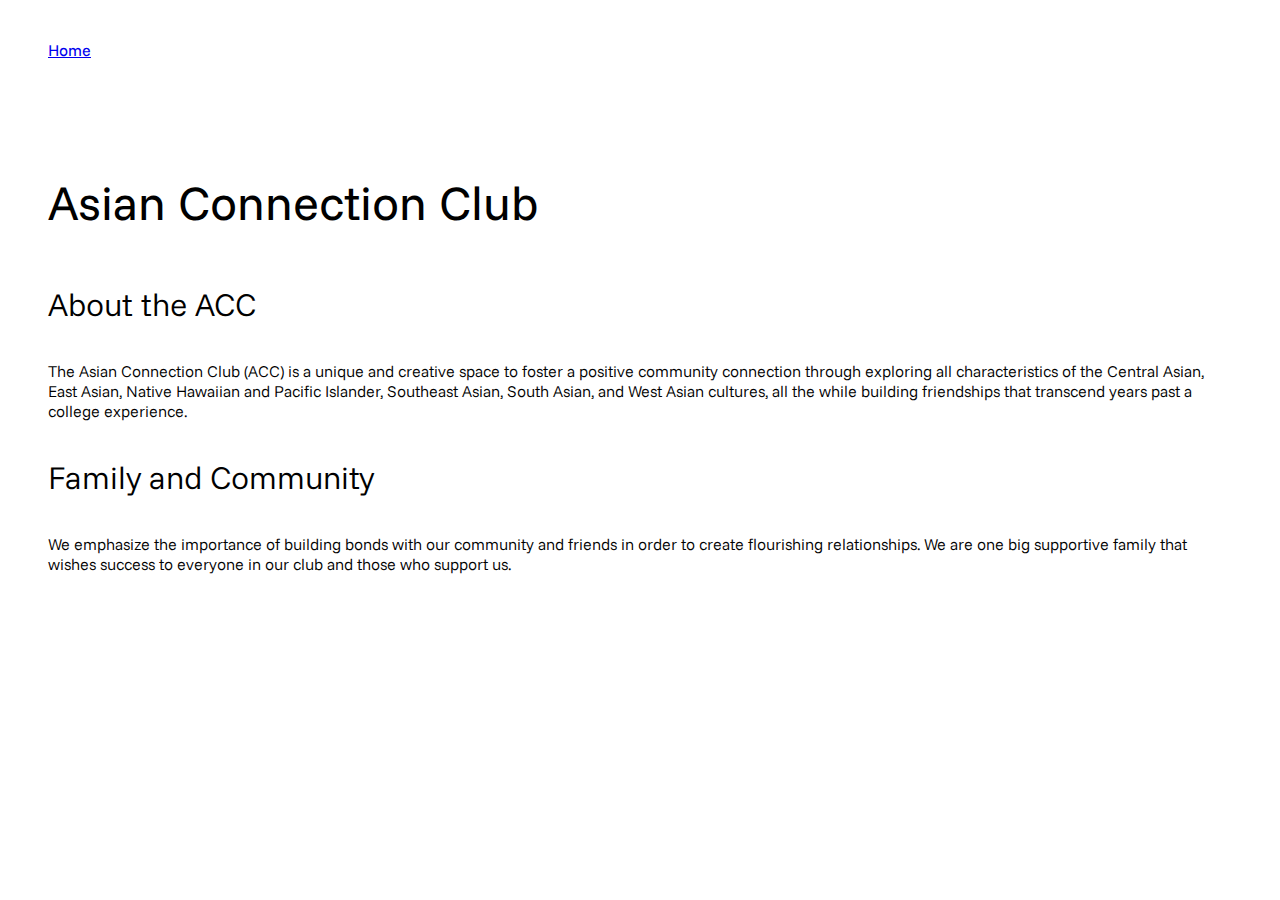
==== index.html @ 2fbeed09 "Add files via upload" ====
<!-- https://github.com/briancodex/html-css-website-v1/blob/master/index.html -->

<!DOCTYPE html>
<html lang="en">
    
    <head>
        <meta charset="UTF-8"/>
        <meta name="viewport" content="width=device-width,initial-scale=1.0" />
        <title>Asian Connection Club </title>
        <link rel="stylesheet" href="styles.css" />
        <link rel="preconnect" href="https://fonts.googleapis.com">
        <link rel="preconnect" href="https://fonts.gstatic.com" crossorigin>
        <link href="https://fonts.googleapis.com/css2?family=Funnel+Sans:ital,wght@0,300..800;1,300..800&display=swap" rel="stylesheet">
   
        <!-- Bootstrap CSS -->
        <link href="https://cdn.jsdelivr.net/npm/bootstrap@5.0.2/dist/css/bootstrap.min.css" rel="stylesheet" integrity="sha384-EVSTQN3/azprG1Anm3QDgpJLIm9Nao0Yz1ztcQTwFspd3yD65VohhpuuCOmLASjC" crossorigin="anonymous">

        <!-- Navigation Bar Section-->
        <script src="https://code.jquery.com/jquery-1.10.2.js"></script>
    </head>

    <body>

        <!-- Navigation Bar -->
        <div id="nav-placeholder">
        </div>

        <script>
        $(function(){
            $("#nav-placeholder").load("nav.html");
        });
        </script>
        <!-- End of Navigation Bar -->

        <!-- About Section -->
        <div class ="main">
            <div class="main__container">
                <div class="main__content">
                    <h1>Asian Connection Club</h1>
                    <h2>About the ACC</h2>
                    <p>The Asian Connection Club (ACC) is a unique and creative space to foster a positive community connection through exploring all characteristics of the Central Asian, East Asian, Native Hawaiian and Pacific Islander, Southeast Asian, South Asian, and West Asian cultures, all the while building friendships that transcend years past a college experience.</p>
                    <h2>Family and Community</h2>
                    <p>We emphasize the importance of building bonds with our community and friends in order to create flourishing relationships. We are one big supportive family that wishes success to everyone in our club and those who support us.</p>       
                </div>
            </div>
        </div>
    </body>
</html>
---- styles.css ----
* {
    box-sizing: border-box;
    font-family: "Funnel Sans", sans-serif;
}

.navbar {
    position: sticky;
    height: 5rem;
    display: flex;
    align-items: normal;
    justify-content: normal;
    margin: 20px;
    padding: 20px;
}

.navbar__container {
    display: flex;
    align-items: normal;
    justify-content: normal;
    margin: 0px;
    padding: 0px;
}

.navbar__links {
    color: black;
    text-decoration: none;
    display: flex;
    align-items: normal;
    justify-content: normal;
}

/*
.navbar__links:hover {
    color: #830A1A;
    transition: all 0.3s ease;
}
*/

.navbar__menu {
    display: flex;
    align-items: center;
    justify-content: center;
    list-style: none;
    text-align: center;
}

/* Main Content CSS */
.main {
    margin: 20px;
    padding: 20px;
}

.main_container {
    display: grid;
    grid-template-columns: 1fr 1fr;
    align-items: center;
    justify-self: center;
    margin: 0 auto;
    height: 90vh;
    background-color: transparent;
    z-index: 1;
    width: 100;
    max-width: 1300px;
}

.main__content {
    color: black;
    width: 100%;
}

.main__content h1 {
    font-size: 3rem;
    font-weight: 400;
    padding-bottom: 20px;
}

.main__content h2 {
    font-size: 2rem;
    font-weight: 300;
    padding-bottom: 10px;
}

.main__content p {
    font-size: 1rem;
    font-weight: 300;
    padding-bottom: 10px;
}

/* Flexbox CSS */

.flex-container {
    padding: 30px;
    width: 80%;
    display: flex;
    flex-flow: row wrap;
    justify-content: space-between;
    align-items: space-between;
}

.flex-borderItem {
    padding: 30px;
    width: 30%;
    /*  border: 2px dotted rgb(96 139 168);*/
}
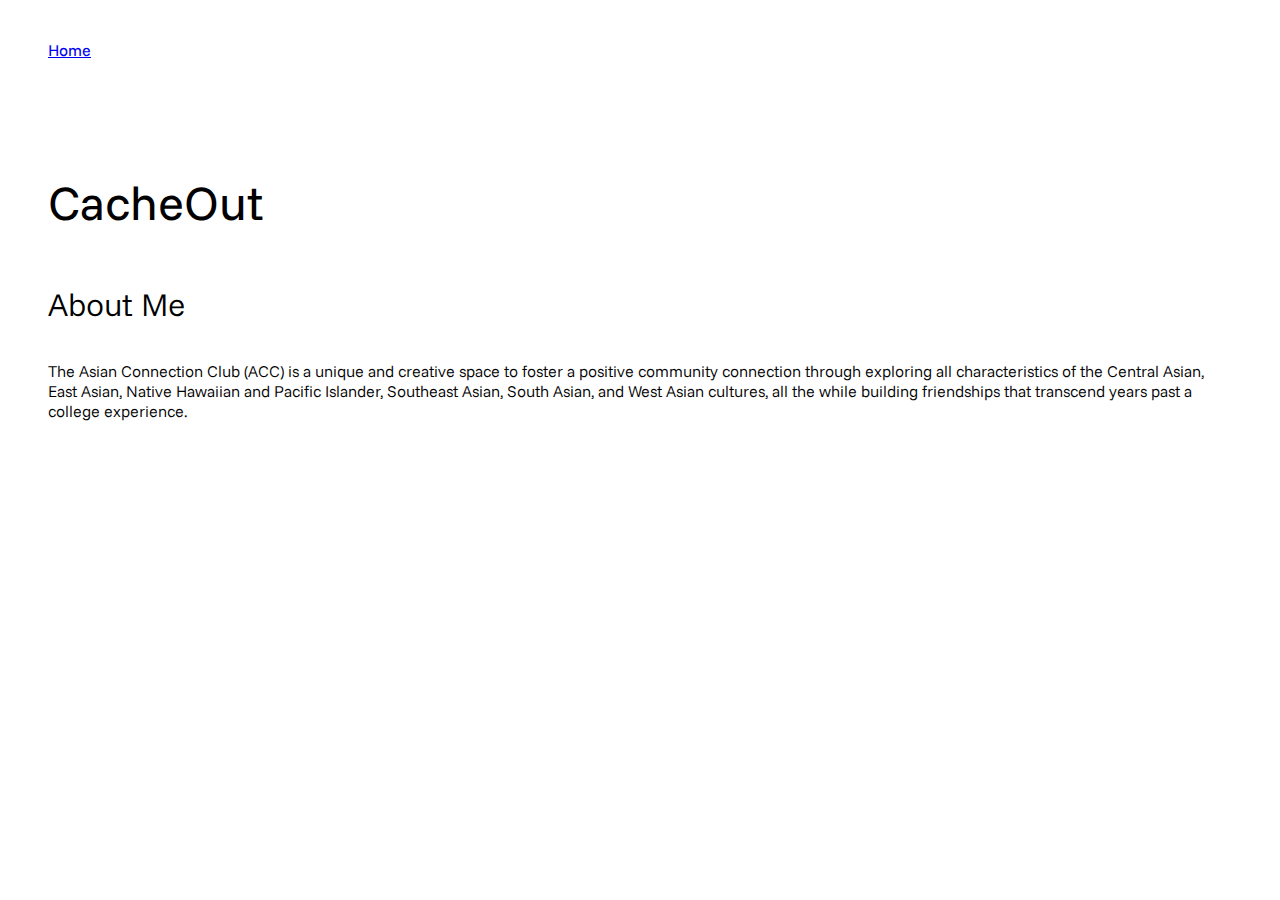
==== commit 191535c7: "On branch main Your branch is up to date with 'origin/main'. Changes to be committed: renamed:    ev" ====
--- a/index.html
+++ b/index.html
@@ -36,12 +36,10 @@
         <div class ="main">
             <div class="main__container">
                 <div class="main__content">
-                    <h1>Asian Connection Club</h1>
-                    <h2>About the ACC</h2>
+                    <h1>CacheOut</h1>
+                    <h2>About Me</h2>
                     <p>The Asian Connection Club (ACC) is a unique and creative space to foster a positive community connection through exploring all characteristics of the Central Asian, East Asian, Native Hawaiian and Pacific Islander, Southeast Asian, South Asian, and West Asian cultures, all the while building friendships that transcend years past a college experience.</p>
-                    <h2>Family and Community</h2>
-                    <p>We emphasize the importance of building bonds with our community and friends in order to create flourishing relationships. We are one big supportive family that wishes success to everyone in our club and those who support us.</p>       
-                </div>
+                    </div>
             </div>
         </div>
     </body>
